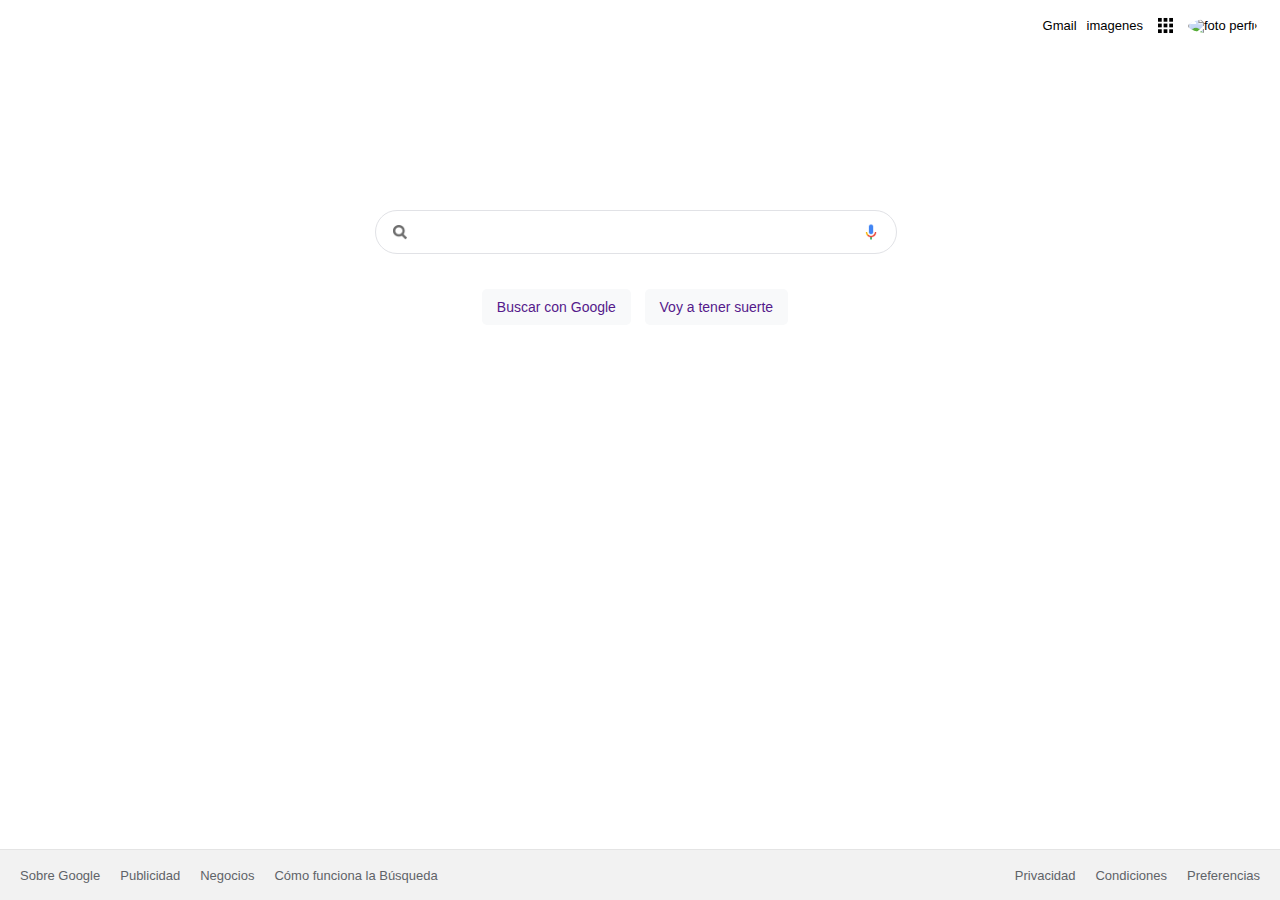
==== reto_google/index.html @ 1540ccd7 "Añadi clon de google" ====
<!DOCTYPE html>
<html lang="en">
  <head>
    <meta charset="UTF-8" />
    <meta http-equiv="X-UA-Compatible" content="IE=edge" />
    <meta name="viewport" content="width=device-width, initial-scale=1.0" />
    <title>Google Reto</title>
    <link rel="stylesheet" href="style.css" />
  </head>
  <body>
    <header>
      <nav>
        <ul class="nav-right-section">
          <li><a href=""> Gmail</a></li>
          <li><a href="">imagenes</a></li>
          <li class="menu-icon"><a href=""></a></li>
          <li>
            <a href=""
              ><img src="img class="gb_h gbii"
              src="https://lh3.googleusercontent.com/ogw/AAEL6sj_W-7-KSpLDpvtps2Jx3GHmaXHpPIOz3y-5vvJ=s32-c-mo"
              srcset="
              https://lh3.googleusercontent.com/ogw/AAEL6sj_W-7-KSpLDpvtps2Jx3GHmaXHpPIOz3y-5vvJ=s32-c-mo
              1x,
              https://lh3.googleusercontent.com/ogw/AAEL6sj_W-7-KSpLDpvtps2Jx3GHmaXHpPIOz3y-5vvJ=s64-c-mo
              2x " alt="foto perfil" /></a
            >
          </li>
        </ul>
      </nav>
    </header>
    <main>
      <section class="main-logo">
        <img
          src="https://www.google.com/images/branding/googlelogo/1x/googlelogo_color_272x92dp.png"
          alt=""
        />
      </section>
      <section class="main-input">
        <div class="main-input-container">
          <span class="search-icon"></span>
          <input type="text" />
          <a class="micro-icon" href=""></a>
        </div>
      </section>
      <section class="main-buttons">
        <div>
          <button><a href="">Buscar con Google</a></button>
        </div>
        <div>
          <button><a href="">Voy a tener suerte</a></button>
        </div>
      </section>
    </main>
    <footer class="footer">
      <ul class="footer-left">
        <li><a href="">Sobre Google</a></li>
        <li><a href="">Publicidad</a></li>
        <li><a href="">Negocios</a></li>
        <li><a href="">Cómo funciona la Búsqueda</a></li>
      </ul>
      <ul class="footer-right">
        <li><a href=""> Privacidad</a></li>
        <li><a href=""> Condiciones</a></li>
        <li><a href="">Preferencias</a></li>
      </ul>
    </footer>
  </body>
</html>
---- reto_google/style.css ----
body {
  margin: 0;
  padding: 0;
  font-family: Arial, Helvetica, sans-serif;
  font-size: 13px;
}

a {
  text-decoration: none;
  cursor: pointer;
}

header {
  width: 100%;
  height: 60px;
}

header nav {
  display: flex;
  justify-content: flex-end;

}

header nav .nav-right-section {
  width: 250px;
  height: auto;
  display: flex;
  justify-content: center;
  list-style: none;
  align-items: center;
}

.nav-right-section a {
  margin-right: 10px;
  color: #000001;
}

nav .nav-right-section .menu-icon {
  background-image: url('imagenes.png/google_icon.png');
  background-repeat: no-repeat;
  background-position: center;
  background-size: contain;
  width: 25px;
  height: 25px;
}

nav .nav-right-section img {
  border-radius: 50%;
  margin-left: 10px;
}

/* Estilos main*/
main {
  margin-top: 100px;
  text-align: center;

}

main .main-logo {
  width: 530px;
  margin: 0 auto;
  margin-bottom: 35px;
}

main.main-logo img {
  width: 272px;

}

main .main-input {
  width: 530px;
  margin: 0 auto;
  margin-bottom: 35px;
}

main .main-input-container {
  width: 520px;
  border-radius: 100px;
  border: 1px solid #e1e2e6;
  display: flex;
  justify-content: center;
  align-items: center;
}

main .main-input input {
  width: 450px;
  height: 40px;
  border: none;
  outline: none;
}

main.main-input-container :hover {
  box-shadow: 0 1px 6px 0 #20212447;
}

main .main-input .search-icon {
  background-image: url(imagenes.png/Vector_search_icon.svg.png);
  background-repeat: no-repeat;
  background-position: center;
  background-size: contain;
  width: 15px;
  height: 15px;
}

main .main-input .micro-icon {
  background-image: url(imagenes.png/mic.png);
  background-repeat: no-repeat;
  background-position: center;
  background-size: contain;
  width: 18px;
  height: 18px;
  cursor: pointer;
}

main .main-buttons {
  width: 530px;
  margin: 0 auto;

}

main .main-buttons div {
  display: inline-block;
}

main .main-buttons button {
  height: 36px;
  background-color: #f8f9fa;
  border: none;
  font-size: 14px;
  color: #3c4043;
  border-radius: 5px;
  padding: 0 15px;
  margin-right: 10px;
}

main.main-buttons button:hover {
  border: 1px solid #dadce0;
  box-shadow: 1px #dadce0;
  color: #202124;
}

footer {
  width: 100%;
  height: 50px;
  position: absolute;
  bottom: 0;
  display: grid;
  grid-template-columns: 1fr 1fr;
  align-items: center;
  background-color: #f2f2f2;
  border-top: 1px solid #e4e4e4;
}

footer ul {
  margin: 10px;
  list-style: none;
  display: flex;
  padding-left: 0in;
  justify-content: flex-end;
}

footer .footer-left {
  display: flex;
  justify-content: left;

}

footer.footer-right {
  display: flex;
  justify-content: flex-end;
}

footer ul li a {
  margin: 10px;
  color: #5f6368;
}
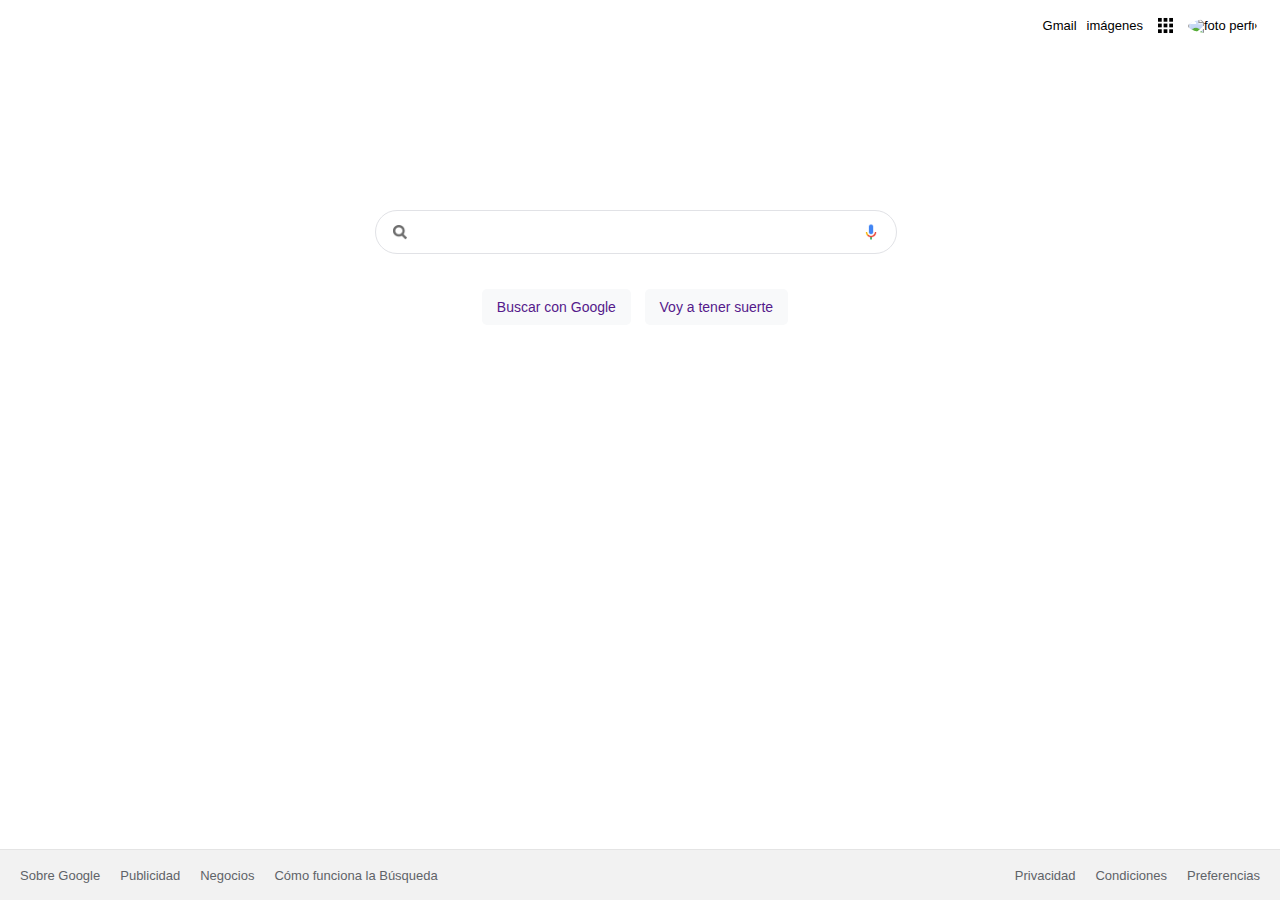
==== commit 93151580: "Añadí música" ====
--- a/reto_google/index.html
+++ b/reto_google/index.html
@@ -12,7 +12,7 @@
       <nav>
         <ul class="nav-right-section">
           <li><a href=""> Gmail</a></li>
-          <li><a href="">imagenes</a></li>
+          <li><a href="">imágenes</a></li>
           <li class="menu-icon"><a href=""></a></li>
           <li>
             <a href=""
@@ -51,6 +51,7 @@
         </div>
       </section>
     </main>
+
     <footer class="footer">
       <ul class="footer-left">
         <li><a href="">Sobre Google</a></li>
--- a/reto_google/style.css
+++ b/reto_google/style.css
@@ -43,6 +43,7 @@
   width: 25px;
   height: 25px;
 }
+
 
 nav .nav-right-section img {
   border-radius: 50%;
@@ -139,6 +140,7 @@
   color: #202124;
 }
 
+
 footer {
   width: 100%;
   height: 50px;
@@ -150,6 +152,8 @@
   background-color: #f2f2f2;
   border-top: 1px solid #e4e4e4;
 }
+
+
 
 footer ul {
   margin: 10px;
